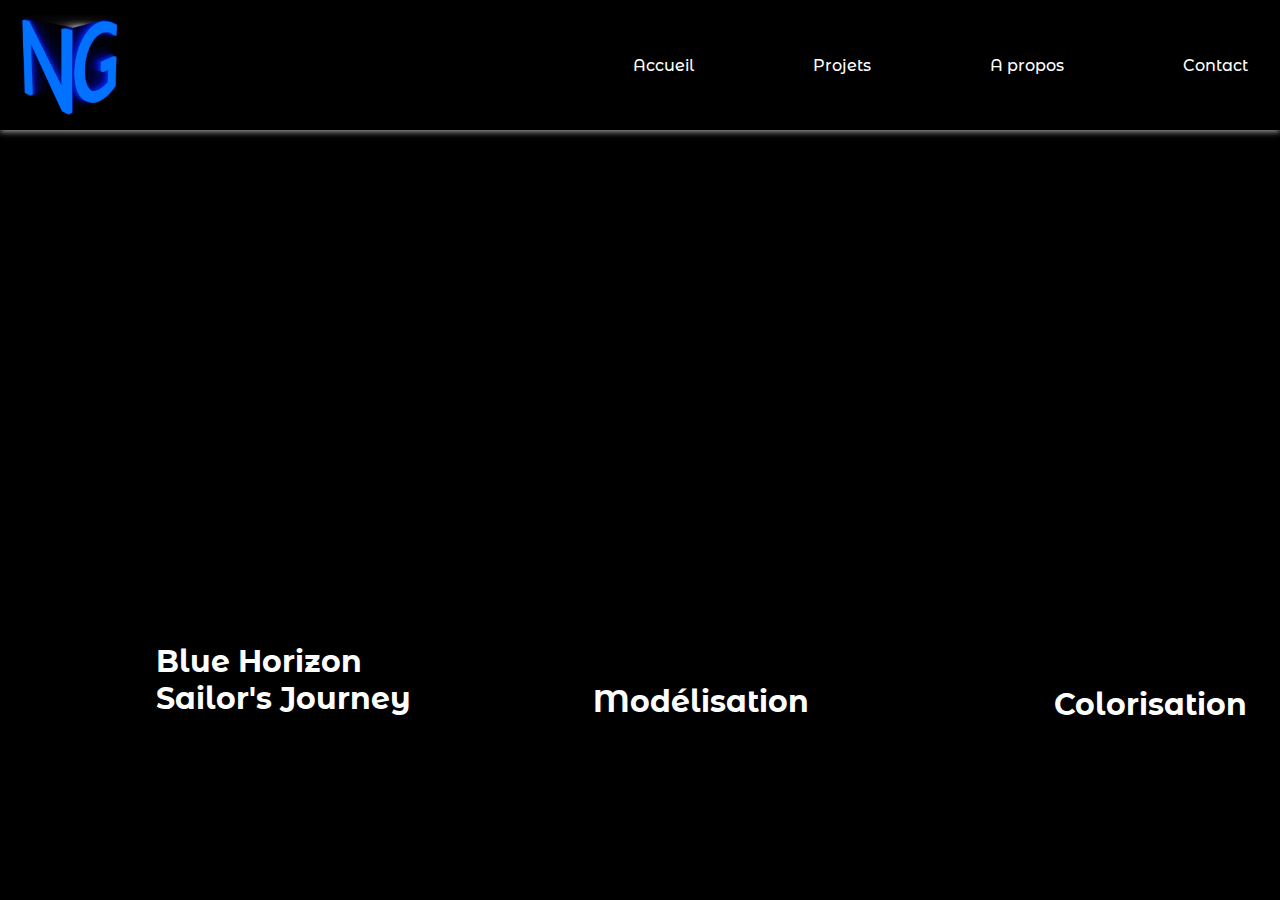
==== Blender.html @ e102a6d2 "fit" ====
<!DOCTYPE html>
<html lang="en">
<head>
    <meta charset="UTF-8">
    <meta name="viewport" content="width=device-width, initial-scale=1.0">
    <link rel="preconnect" href="https://fonts.googleapis.com">
    <link rel="preconnect" href="https://fonts.gstatic.com" crossorigin>
    <link href="https://fonts.googleapis.com/css2?family=Montserrat+Alternates:ital,wght@0,100;0,200;0,300;0,400;0,500;0,600;0,700;0,800;0,900;1,100;1,200;1,300;1,400;1,500;1,600;1,700;1,800;1,900&display=swap" rel="stylesheet">
    <link rel="icon" href="/scolarité/20250115193151.png">
    <link rel="stylesheet" href="/css/index.css">
    <title>Maya - Numa Gattolin</title>
</head>
<body>
<header>
    <div class="logo">
        <img src="/scolarité/20250115193151.png" alt="Logo Numa Gattolin" />
    </div>
    <nav>
        <ul class="menu">
            <li><a href="index.html">Accueil</a></li>
            <li>
                <a href="#">Projets</a>
                <ul class="submenu">
                    <li>
                        <a href="#">Programation</a>
                        <ul class="submenu">
                            <li><a href="#">Code</a></li>
                            <li><a href="#">Sans code</a></li>
                        </ul>
                    </li>
                    <li>
                        <a href="modélisations.html">Modélisation</a>
                        <ul class="submenu">
                            <li><a href="#">Blender</a></li>
                            <li><a href="Maya.html">Maya</a></li>
                        </ul>
                    </li>
                    <li>
                    <a href="#">Colorisation</a>
                        <ul class="submenu">
                            <li><a href="#">Spiderbot</a></li>
                        </ul>
                    </li>
                    <li>
                        <a href="#">Retouche photos</a>
                        <ul class="submenu">
                            <li><a href="#">The voice</a></li>
                            <li><a href="">Numa du shield</a></li>
                        </ul>
                    </li> 
                    <li>
                        <a href="#">Graphisme</a>
                        <ul class="submenu">
                            <li><a href="#">Pictogramme</a></li>
                            <li><a href="#">Mockups</a></li>
                            <li><a href="">Typographie</a></li>
                        </ul>
                    </li>                  
                    <li>
                        <a href="#">Montages</a>
                        <ul class="submenu">
                            <li><a href="#">Da Vinci Resolve</a></li>
                            <li><a href="#">Final Cut</a></li>
                        </ul>
                    </li>
                </ul>
            </li>
            <li><a href="">A propos</a></li>
            <li><a href="#">Contact</a></li>
        </ul>
    </nav>
</header>
<main>



<!--pro-->    
<div class="carrousel">
    <div class="carrousel-wrapper">
        <div class="carrousel-item">
            <a href="https://example.com/image1">
                <img src="/scolarité/Maya/numa-gattolin-perso-1-0009.jpg" alt="Image 1">
            </a>
        </div>
        <div class="carrousel-item">
            <a href="https://example.com/image2">
                <img src="/scolarité/Maya/numa-gattolin-capture-d-ecran-2024-06-29-175642.jpg" alt="Image 2">
            </a>
        </div>
        <div class="carrousel-item">
            <a href="https://example.com/image2">
                <img src="/scolarité/Maya/numa-gattolin-gout.jpg" alt="Image 2">
            </a>
        </div>
    </div>
</div>
<h1 class="p">Blue Horizon <br>Sailor's Journey</h1>


<!--pro-->
<!--mod-->

<div class="carrousel2">
    <div class="carrousel-wrapper2">
        <div class="carrousel-item2">
            <a href="https://example.com/image1">
                <img src="/scolarité/Maya/numa-gattolin-perso-1-0009.jpg" alt="Image 1">
            </a>
        </div>
        <div class="carrousel-item2">
            <a href="https://example.com/image2">
                <img src="/scolarité/Blender/untitled.png" alt="Image 2">
            </a>
        </div>
        <div class="carrousel-item2">
            <a href="https://example.com/image2">
                <img src="/scolarité/Blender/untitled.png" alt="Image 2">
            </a>
        </div>
    </div>
</div>
<h1 class="m">Modélisation</h1>

<!--mod-->
<!--col-->

<div class="carrousel3">
    <div class="carrousel-wrapper3">
        <div class="carrousel-item3">
            <a href="https://example.com/image1">
                <img src="/scolarité/Substance/numa-gattolin-3dajvb1d-gattolin-numa-spiderbot-substance-01.jpg" alt="Image 1">
            </a>
        </div>
    </div>
</div>
<h1 class="c">Colorisation</h1>
<!--col-->
<!--pho-->

<div class="carrousel4">
    <div class="carrousel-wrapper4">
        <div class="carrousel-item4">
            <a href="https://example.com/image1">
                <img src="/scolarité/pho/Projet The Voice .jpg" alt="Image 1">
            </a>
        </div>
        <div class="carrousel-item4">
            <a href="https://example.com/image2">
                <img src="/scolarité/pho/Projet Shield.jpg" alt="Image 2">
            </a>
        </div>
    </div>
</div>
<h1 class="ph">Retouche photo</h1>
<!--pho-->


</main>
<footer>
</footer>
<script src="script.js"></script>
</body>
</html>
---- css/index.css ----
/* Reset de base */
* {
    margin: 0;
    padding: 0;
    box-sizing: border-box;
    background-color: #000000;
}

body {
    font-family: "Montserrat Alternates", serif;
    font-weight: 500;
    font-style: normal;
    background-color: #000000;
}

header {
    background-color: #000000;
    display: flex;
    justify-content: space-between;
    align-items: center;
    padding: 15px 20px;
    color: white;
    box-shadow: 0px 2px 6px rgb(155, 155, 155);
}

.logo {
    display: flex;
    align-items: center;
}

.logo img {
    width: 100px;
    height: 100px;
    margin-right: 10px;
}

.logo h1 {
    font-size: 20px;
    color: white;
}

nav {
    flex: 1;
    display: flex;
    justify-content: flex-end;
}

.menu {
    list-style: none;
    display: flex;
    gap: 20px;
    

}

.menu li {
    position: relative;
    
}

.menu a {
    text-decoration: none;
    color: rgb(255, 255, 255);
    font-size: 16px;
    padding: 8px 12px;
    transition: background 0.3s;
    margin-left: 75px;
}

.menu a:hover {
    color: blue;
}
.submenu {
    display: none;
    position: absolute;
    top: 100%;
    left: 0;
    background-color: #000000;
    padding: 10px 0;
    list-style: none;
    border-radius: 5px;
    min-width: 200px;
    z-index: 10;

}

.submenu li {
    position: relative;
}

.submenu a {
    color: white;
    padding: 10px 15px;
    display: block;

}

.submenu a:hover {
    background-color: #000000;
    border-radius: 0;
}

.menu li:hover > .submenu {
    display: block;
}

.submenu .submenu {
    top: 0;
    left: 100%;
    border-radius: 5px;
}


/*caroussel*/
.p {
    color: white;
    margin-top: 13px;
    margin-left: 156px;
    font-size: 30px;
  }


.carrousel {
    position: relative;
    width: 400px;
    overflow: hidden;
    border-radius: 10px;
    margin-left: 85px;
    height: 400px;
    margin-top: 100px;
  }
  
  .carrousel-wrapper {
      display: flex;
      position: relative;
      animation: moveCarousel 0.1.15s linear infinite; /* Animation du défilement automatique */
  }
  
  .carrousel-item {
      min-width: 100%;
      height: 398px;
      display: flex;
      justify-content: center;
      align-items: center;
      opacity: 0;
      animation: fadeIn 20s forwards;
  }
  
  .carrousel-item img {
      width: 400px;
      height: 400px;
      object-fit: cover;
      border-radius: 10px;
  }
  
  /* Animation du fade */
  @keyframes fadeIn {
      0% {
          opacity: 0;
      }
      100% {
          opacity: 1;
      }
  }
  
  /* Animation pour faire défiler les images automatiquement */
  @keyframes moveCarousel {
      0% {
          transform: translateX(0);
      }
      33.33% {
          transform: translateX(-100%);
      }
      66.66% {
          transform: translateX(-200%);
      }
      100% {
          transform: translateX(0);
      }
  }

  .m {
    color: white;
    margin-top: 13px;
    margin-left: 593px;
    font-size: 30px;
  }

  .carrousel2 {
    position: relative;
    width: 400px;
    overflow: hidden;
    border-radius: 10px;
    margin-left: 521px;
    height: 400px;
    margin-top: -447px;
  }
  
  .carrousel-wrapper2 {
      display: flex;
      position: relative;
      animation: moveCarousel 0.1.15s linear infinite; /* Animation du défilement automatique */
  }
  
  .carrousel-item2 {
      min-width: 100%;
      height: 398px;
      display: flex;
      justify-content: center;
      align-items: center;
      opacity: 0;
      animation: fadeIn 20s forwards;
  }
  
  .carrousel-item2 img {
      width: 400px;
      height: 400px;
      object-fit: cover;
      border-radius: 10px;
  }
  
  /* Animation du fade */
  @keyframes fadeIn {
      0% {
          opacity: 0;
      }
      100% {
          opacity: 1;
      }
  }
  
  /* Animation pour faire défiler les images automatiquement */
  @keyframes moveCarousel {
      0% {
          transform: translateX(0);
      }
      33.33% {
          transform: translateX(-100%);
      }
      66.66% {
          transform: translateX(-200%);
      }
      100% {
          transform: translateX(0);
      }
  }  

  .c  {
    color: white;
    margin-top: 13px;
    margin-left: 1054px;
    font-size: 30px;
   }   

  .carrousel3 {
    position: relative;
    width: 400px;
    overflow: hidden;
    border-radius: 10px;
    margin-left: 957px;
    height: 400px;
    margin-top: -447px;

  }
  
  .carrousel-wrapper3 {
      display: flex;
      position: relative;
      animation: moveCarousel 0.1.15s linear infinite; /* Animation du défilement automatique */
  }
  
  .carrousel-item3 {
      min-width: 100%;
      height: 398px;
      display: flex;
      justify-content: center;
      align-items: center;
      opacity: 0;
      animation: fadeIn 20s forwards;
  }
  
  .carrousel-item3 img {
      width: 400px;
      height: 400px;
      object-fit: cover;
      border-radius: 10px;
  }
  
  /* Animation du fade */
  @keyframes fadeIn {
      0% {
          opacity: 0;
      }
      100% {
          opacity: 1;
      }
  }
  
  /* Animation pour faire défiler les images automatiquement */
  @keyframes moveCarousel {
      0% {
          transform: translateX(0);
      }
      33.33% {
          transform: translateX(-100%);
      }
      66.66% {
          transform: translateX(-200%);
      }
      100% {
          transform: translateX(0);
      }
  }    

  .ph {
    color: white;
    margin-top: 13px;
    margin-left: 1471px;
    font-size: 30px;
   }   

  .carrousel4 {
    position: relative;
    width: 400px;
    overflow: hidden;
    border-radius: 10px;
    margin-left: 1397px;
    height: 400px;
    margin-top: -453px;
}


  
  .carrousel-wrapper4 {
      display: flex;
      position: relative;
      animation: moveCarousel 0.1.15s linear infinite; /* Animation du défilement automatique */
  }
  
  .carrousel-item4 {
      min-width: 100%;
      height: 398px;
      display: flex;
      justify-content: center;
      align-items: center;
      opacity: 0;
      animation: fadeIn 20s forwards;
  }
  
  .carrousel-item4 img {
      width: 400px;
      height: 400px;
      object-fit: cover;
      border-radius: 10px;
  }
  
  /* Animation du fade */
  @keyframes fadeIn {
      0% {
          opacity: 0;
      }
      100% {
          opacity: 1;
      }
  }
  
  /* Animation pour faire défiler les images automatiquement */
  @keyframes moveCarousel {
      0% {
          transform: translateX(0);
      }
      33.33% {
          transform: translateX(-100%);
      }
      66.66% {
          transform: translateX(-200%);
      }
      100% {
          transform: translateX(0);
      }
  }    

  .ill {
    color: white;
    margin-top: 13px;
    margin-left: 184px;
    font-size: 30px;
   }   

  .carrousel5 {
    position: relative;
    width: 400px;
    overflow: hidden;
    border-radius: 10px;
    margin-left: 85px;
    height: 400px;
    margin-top:41px;
}

  
  .carrousel-wrapper5 {
      display: flex;
      position: relative;
      animation: moveCarousel 0.1.15s linear infinite; /* Animation du défilement automatique */
  }
  
  .carrousel-item5 {
      min-width: 100%;
      height: 398px;
      display: flex;
      justify-content: center;
      align-items: center;
      opacity: 0;
      animation: fadeIn 20s forwards;
  }
  
  .carrousel-item5 img {
      width: 400px;
      height: 400px;
      object-fit: cover;
      border-radius: 10px;
  }
  
  /* Animation du fade */
  @keyframes fadeIn {
      0% {
          opacity: 0;
      }
      100% {
          opacity: 1;
      }
  }
  
  /* Animation pour faire défiler les images automatiquement */
  @keyframes moveCarousel {
      0% {
          transform: translateX(0);
      }
      33.33% {
          transform: translateX(-100%);
      }
      66.66% {
          transform: translateX(-200%);
      }
      100% {
          transform: translateX(0);
      }
  }      

  .ani {
    color: white;
    margin-top: 13px;
    margin-left: 590px;
    font-size: 30px;
   }   

  .carrousel6 {
    position: relative;
    width: 400px;
    overflow: hidden;
    border-radius: 10px;
    margin-left: 520px;
    height: 400px;
    margin-top: -454px;
}


  
  .carrousel-wrapper6 {
      display: flex;
      position: relative;
      animation: moveCarousel 0.1.15s linear infinite; /* Animation du défilement automatique */
  }
  
  .carrousel-item6 {
      min-width: 100%;
      height: 398px;
      display: flex;
      justify-content: center;
      align-items: center;
      opacity: 0;
      animation: fadeIn 20s forwards;
  }
  
  .carrousel-item6 img {
      width: 400px;
      height: 400px;
      object-fit: cover;
      border-radius: 10px;
  }
  
  /* Animation du fade */
  @keyframes fadeIn {
      0% {
          opacity: 0;
      }
      100% {
          opacity: 1;
      }
  }
  
  /* Animation pour faire défiler les images automatiquement */
  @keyframes moveCarousel {
      0% {
          transform: translateX(0);
      }
      33.33% {
          transform: translateX(-100%);
      }
      66.66% {
          transform: translateX(-200%);
      }
      100% {
          transform: translateX(0);
      }
  }    

  .mon {
    color: white;
    margin-top: 13px;
    margin-left: 1074px;
    font-size: 30px;
   }  

  .carrousel7 {
    position: relative;
    width: 400px;
    overflow: hidden;
    border-radius: 10px;
    margin-left: 957px;
    height: 400px;
    margin-top: -454px;
}

  
  .carrousel-wrapper7 {
      display: flex;
      position: relative;
      animation: moveCarousel 0.1.15s linear infinite; /* Animation du défilement automatique */
  }
  
  .carrousel-item7 {
      min-width: 100%;
      height: 398px;
      display: flex;
      justify-content: center;
      align-items: center;
      opacity: 0;
      animation: fadeIn 20s forwards;
  }
  
  .carrousel-item7 img {
      width: 400px;
      height: 400px;
      object-fit: cover;
      border-radius: 10px;
  }
  
  /* Animation du fade */
  @keyframes fadeIn {
      0% {
          opacity: 0;
      }
      100% {
          opacity: 1;
      }
  }
  
  /* Animation pour faire défiler les images automatiquement */
  @keyframes moveCarousel {
      0% {
          transform: translateX(0);
      }
      33.33% {
          transform: translateX(-100%);
      }
      66.66% {
          transform: translateX(-200%);
      }
      100% {
          transform: translateX(0);
      }
  }  

  .mo {
    color: white;
    margin-top: 13px;
    margin-left: 1520px;
    font-size: 30px; 
   }  

  .carrousel8 {
    position: relative;
    width: 400px;
    overflow: hidden;
    border-radius: 10px;
    margin-left: 1394px;
    height: 400px;
    margin-top: -452px;
}

  
  .carrousel-wrapper8 {
      display: flex;
      position: relative;
      animation: moveCarousel 0.1.15s linear infinite; /* Animation du défilement automatique */
  }
  
  .carrousel-item8 {
      min-width: 100%;
      height: 398px;
      display: flex;
      justify-content: center;
      align-items: center;
      opacity: 0;
      animation: fadeIn 20s forwards;
  }
  
  .carrousel-item8 img {
      width: 400px;
      height: 400px;
      object-fit: cover;
      border-radius: 10px;
  }
  
  /* Animation du fade */
  @keyframes fadeIn {
      0% {
          opacity: 0;
      }
      100% {
          opacity: 1;
      }
  }
  
  /* Animation pour faire défiler les images automatiquement */
  @keyframes moveCarousel {
      0% {
          transform: translateX(0);
      }
      33.33% {
          transform: translateX(-100%);
      }
      66.66% {
          transform: translateX(-200%);
      }
      100% {
          transform: translateX(0);
      }
  }   
  
  /* Responsive */
@media screen and (max-width: 1024px) {
    nav ul {
        flex-direction: column;
        align-items: center;
    }

    .submenu {
        position: static;
        width: 100%;
    }

    .submenu li {
        text-align: center;
    }
}

@media screen and (max-width: 768px) {
    header {
        flex-direction: column;
        text-align: center;
    }
    
    .carrousel,
    .carrousel2,
    .carrousel3,
    .carrousel4,
    .carrousel5,
    .carrousel6,
    .carrousel7 {
        flex-wrap: wrap;
        justify-content: center;
    }
}

@media screen and (max-width: 480px) {
    .logo img {
        height: 40px;
    }
    
    nav ul {
        display: none;
        flex-direction: column;
        width: 100%;
    }

    nav ul.active {
        display: flex;
    }

    .menu-toggle {
        display: block;
        cursor: pointer;
        background-color: #444;
        padding: 10px;
        text-align: center;
        color: white;
    }
}
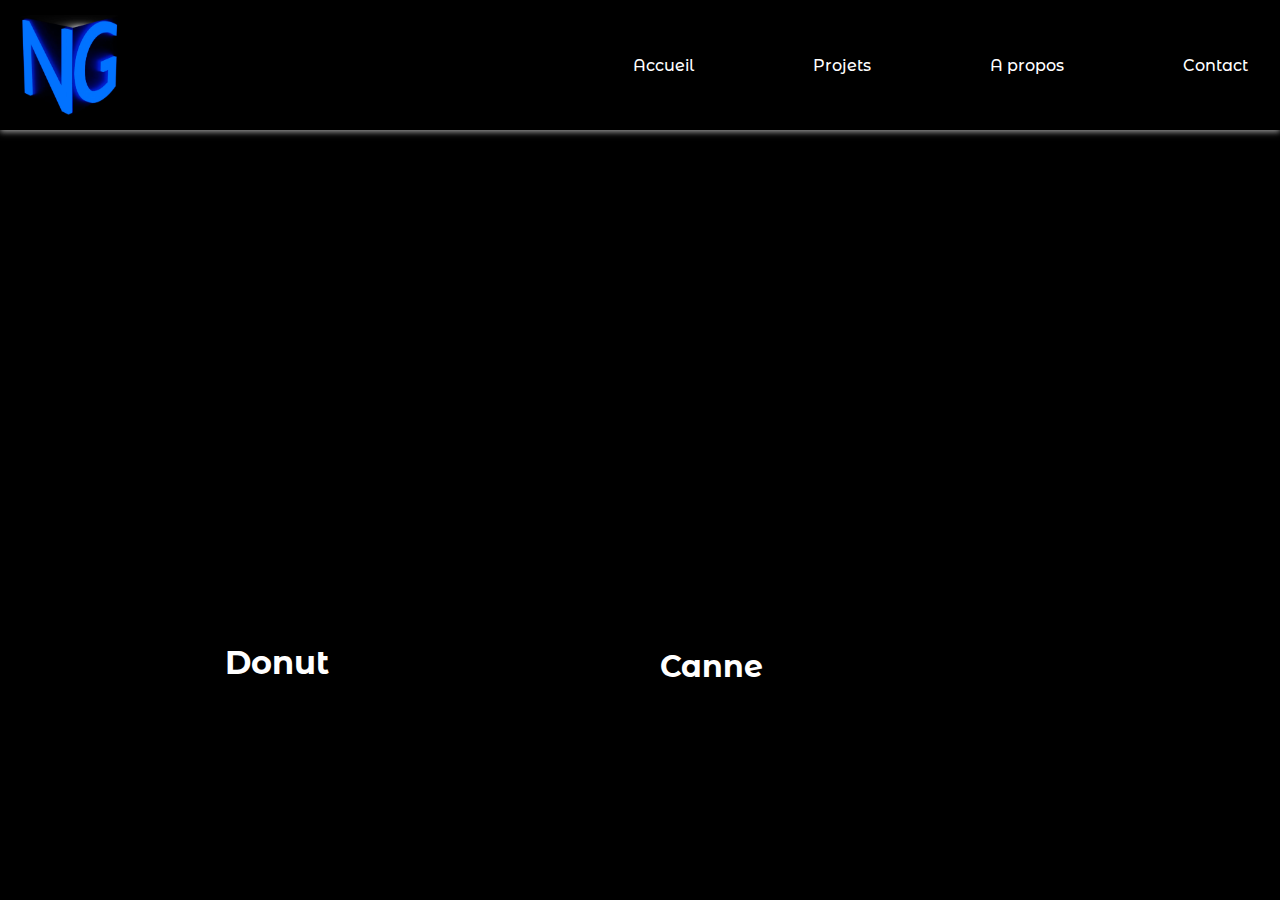
==== commit b57ff370: "fit" ====
--- a/Blender.html
+++ b/Blender.html
@@ -7,8 +7,8 @@
     <link rel="preconnect" href="https://fonts.gstatic.com" crossorigin>
     <link href="https://fonts.googleapis.com/css2?family=Montserrat+Alternates:ital,wght@0,100;0,200;0,300;0,400;0,500;0,600;0,700;0,800;0,900;1,100;1,200;1,300;1,400;1,500;1,600;1,700;1,800;1,900&display=swap" rel="stylesheet">
     <link rel="icon" href="/scolarité/20250115193151.png">
-    <link rel="stylesheet" href="/css/index.css">
-    <title>Maya - Numa Gattolin</title>
+    <link rel="stylesheet" href="/css/Blender.css">
+    <title>Blender - Numa Gattolin</title>
 </head>
 <body>
 <header>
@@ -72,87 +72,33 @@
 </header>
 <main>
 
-
-
-<!--pro-->    
+<!--ble-->    
 <div class="carrousel">
     <div class="carrousel-wrapper">
         <div class="carrousel-item">
             <a href="https://example.com/image1">
-                <img src="/scolarité/Maya/numa-gattolin-perso-1-0009.jpg" alt="Image 1">
-            </a>
-        </div>
-        <div class="carrousel-item">
-            <a href="https://example.com/image2">
-                <img src="/scolarité/Maya/numa-gattolin-capture-d-ecran-2024-06-29-175642.jpg" alt="Image 2">
-            </a>
-        </div>
-        <div class="carrousel-item">
-            <a href="https://example.com/image2">
-                <img src="/scolarité/Maya/numa-gattolin-gout.jpg" alt="Image 2">
+                <img src="/scolarité/Blender/untitled.png" alt="Image 1">
             </a>
         </div>
     </div>
 </div>
-<h1 class="p">Blue Horizon <br>Sailor's Journey</h1>
+<h1 class="p">Donut</h1>
 
-
-<!--pro-->
-<!--mod-->
+<!--ble-->
+<!--maya-->
 
 <div class="carrousel2">
     <div class="carrousel-wrapper2">
         <div class="carrousel-item2">
             <a href="https://example.com/image1">
-                <img src="/scolarité/Maya/numa-gattolin-perso-1-0009.jpg" alt="Image 1">
-            </a>
-        </div>
-        <div class="carrousel-item2">
-            <a href="https://example.com/image2">
-                <img src="/scolarité/Blender/untitled.png" alt="Image 2">
-            </a>
-        </div>
-        <div class="carrousel-item2">
-            <a href="https://example.com/image2">
-                <img src="/scolarité/Blender/untitled.png" alt="Image 2">
+                <img src="/scolarité/Blender/Canne.png" alt="Image 1">
             </a>
         </div>
     </div>
 </div>
-<h1 class="m">Modélisation</h1>
+<h1 class="m">Canne</h1>
 
-<!--mod-->
-<!--col-->
-
-<div class="carrousel3">
-    <div class="carrousel-wrapper3">
-        <div class="carrousel-item3">
-            <a href="https://example.com/image1">
-                <img src="/scolarité/Substance/numa-gattolin-3dajvb1d-gattolin-numa-spiderbot-substance-01.jpg" alt="Image 1">
-            </a>
-        </div>
-    </div>
-</div>
-<h1 class="c">Colorisation</h1>
-<!--col-->
-<!--pho-->
-
-<div class="carrousel4">
-    <div class="carrousel-wrapper4">
-        <div class="carrousel-item4">
-            <a href="https://example.com/image1">
-                <img src="/scolarité/pho/Projet The Voice .jpg" alt="Image 1">
-            </a>
-        </div>
-        <div class="carrousel-item4">
-            <a href="https://example.com/image2">
-                <img src="/scolarité/pho/Projet Shield.jpg" alt="Image 2">
-            </a>
-        </div>
-    </div>
-</div>
-<h1 class="ph">Retouche photo</h1>
-<!--pho-->
+<!--maya-->
 
 
 </main>
--- a/css/Blender.css
+++ b/css/Blender.css
@@ -0,0 +1,711 @@
+/* Reset de base */
+* {
+    margin: 0;
+    padding: 0;
+    box-sizing: border-box;
+    background-color: #000000;
+}
+
+body {
+    font-family: "Montserrat Alternates", serif;
+    font-weight: 500;
+    font-style: normal;
+    background-color: #000000;
+}
+
+header {
+    background-color: #000000;
+    display: flex;
+    justify-content: space-between;
+    align-items: center;
+    padding: 15px 20px;
+    color: white;
+    box-shadow: 0px 2px 6px rgb(155, 155, 155);
+}
+
+.logo {
+    display: flex;
+    align-items: center;
+}
+
+.logo img {
+    width: 100px;
+    height: 100px;
+    margin-right: 10px;
+}
+
+.logo h1 {
+    font-size: 20px;
+    color: white;
+}
+
+nav {
+    flex: 1;
+    display: flex;
+    justify-content: flex-end;
+}
+
+.menu {
+    list-style: none;
+    display: flex;
+    gap: 20px;
+    
+
+}
+
+.menu li {
+    position: relative;
+    
+}
+
+.menu a {
+    text-decoration: none;
+    color: rgb(255, 255, 255);
+    font-size: 16px;
+    padding: 8px 12px;
+    transition: background 0.3s;
+    margin-left: 75px;
+}
+
+.menu a:hover {
+    color: blue;
+}
+.submenu {
+    display: none;
+    position: absolute;
+    top: 100%;
+    left: 0;
+    background-color: #000000;
+    padding: 10px 0;
+    list-style: none;
+    border-radius: 5px;
+    min-width: 200px;
+    z-index: 10;
+
+}
+
+.submenu li {
+    position: relative;
+}
+
+.submenu a {
+    color: white;
+    padding: 10px 15px;
+    display: block;
+
+}
+
+.submenu a:hover {
+    background-color: #000000;
+    border-radius: 0;
+}
+
+.menu li:hover > .submenu {
+    display: block;
+}
+
+.submenu .submenu {
+    top: 0;
+    left: 100%;
+    border-radius: 5px;
+}
+
+
+
+
+/*caroussel*/
+.p {
+    color: white;
+    margin-top: 13px;
+    margin-left: 225px;
+  }
+
+
+.carrousel {
+    position: relative;
+    width: 400px;
+    overflow: hidden;
+    border-radius: 10px;
+    margin-left: 85px;
+    height: 400px;
+    margin-top: 100px;
+  }
+  
+  .carrousel-wrapper {
+      display: flex;
+      position: relative;
+      animation: moveCarousel 0.1.15s linear infinite; /* Animation du défilement automatique */
+  }
+  
+  .carrousel-item {
+      min-width: 100%;
+      height: 398px;
+      display: flex;
+      justify-content: center;
+      align-items: center;
+      opacity: 0;
+      animation: fadeIn 20s forwards;
+  }
+  
+  .carrousel-item img {
+      width: 400px;
+      height: 400px;
+      object-fit: cover;
+      border-radius: 10px;
+  }
+  
+  /* Animation du fade */
+  @keyframes fadeIn {
+      0% {
+          opacity: 0;
+      }
+      100% {
+          opacity: 1;
+      }
+  }
+  
+  /* Animation pour faire défiler les images automatiquement */
+  @keyframes moveCarousel {
+      0% {
+          transform: translateX(0);
+      }
+      33.33% {
+          transform: translateX(-100%);
+      }
+      66.66% {
+          transform: translateX(-200%);
+      }
+      100% {
+          transform: translateX(0);
+      }
+  }
+
+  .m {
+    color: white;
+    margin-top: 13px;
+    margin-left: 660px;
+    font-size: 30px;
+  }
+
+  .carrousel2 {
+    position: relative;
+    width: 400px;
+    overflow: hidden;
+    border-radius: 10px;
+    margin-left: 521px;
+    height: 400px;
+    margin-top: -447px;
+  }
+  
+  .carrousel-wrapper2 {
+      display: flex;
+      position: relative;
+      animation: moveCarousel 0.1.15s linear infinite; /* Animation du défilement automatique */
+  }
+  
+  .carrousel-item2 {
+      min-width: 100%;
+      height: 398px;
+      display: flex;
+      justify-content: center;
+      align-items: center;
+      opacity: 0;
+      animation: fadeIn 20s forwards;
+  }
+  
+  .carrousel-item2 img {
+      width: 400px;
+      height: 400px;
+      object-fit: cover;
+      border-radius: 10px;
+  }
+  
+  /* Animation du fade */
+  @keyframes fadeIn {
+      0% {
+          opacity: 0;
+      }
+      100% {
+          opacity: 1;
+      }
+  }
+  
+  /* Animation pour faire défiler les images automatiquement */
+  @keyframes moveCarousel {
+      0% {
+          transform: translateX(0);
+      }
+      33.33% {
+          transform: translateX(-100%);
+      }
+      66.66% {
+          transform: translateX(-200%);
+      }
+      100% {
+          transform: translateX(0);
+      }
+  }  
+
+  .c  {
+    color: white;
+    margin-top: 13px;
+    margin-left: 1054px;
+    font-size: 30px;
+   }   
+
+  .carrousel3 {
+    position: relative;
+    width: 400px;
+    overflow: hidden;
+    border-radius: 10px;
+    margin-left: 957px;
+    height: 400px;
+    margin-top: -447px;
+
+  }
+  
+  .carrousel-wrapper3 {
+      display: flex;
+      position: relative;
+      animation: moveCarousel 0.1.15s linear infinite; /* Animation du défilement automatique */
+  }
+  
+  .carrousel-item3 {
+      min-width: 100%;
+      height: 398px;
+      display: flex;
+      justify-content: center;
+      align-items: center;
+      opacity: 0;
+      animation: fadeIn 20s forwards;
+  }
+  
+  .carrousel-item3 img {
+      width: 400px;
+      height: 400px;
+      object-fit: cover;
+      border-radius: 10px;
+  }
+  
+  /* Animation du fade */
+  @keyframes fadeIn {
+      0% {
+          opacity: 0;
+      }
+      100% {
+          opacity: 1;
+      }
+  }
+  
+  /* Animation pour faire défiler les images automatiquement */
+  @keyframes moveCarousel {
+      0% {
+          transform: translateX(0);
+      }
+      33.33% {
+          transform: translateX(-100%);
+      }
+      66.66% {
+          transform: translateX(-200%);
+      }
+      100% {
+          transform: translateX(0);
+      }
+  }    
+
+  .ph {
+    color: white;
+    margin-top: 13px;
+    margin-left: 1471px;
+    font-size: 30px;
+   }   
+
+  .carrousel4 {
+    position: relative;
+    width: 400px;
+    overflow: hidden;
+    border-radius: 10px;
+    margin-left: 1397px;
+    height: 400px;
+    margin-top: -453px;
+}
+
+
+  
+  .carrousel-wrapper4 {
+      display: flex;
+      position: relative;
+      animation: moveCarousel 0.1.15s linear infinite; /* Animation du défilement automatique */
+  }
+  
+  .carrousel-item4 {
+      min-width: 100%;
+      height: 398px;
+      display: flex;
+      justify-content: center;
+      align-items: center;
+      opacity: 0;
+      animation: fadeIn 20s forwards;
+  }
+  
+  .carrousel-item4 img {
+      width: 400px;
+      height: 400px;
+      object-fit: cover;
+      border-radius: 10px;
+  }
+  
+  /* Animation du fade */
+  @keyframes fadeIn {
+      0% {
+          opacity: 0;
+      }
+      100% {
+          opacity: 1;
+      }
+  }
+  
+  /* Animation pour faire défiler les images automatiquement */
+  @keyframes moveCarousel {
+      0% {
+          transform: translateX(0);
+      }
+      33.33% {
+          transform: translateX(-100%);
+      }
+      66.66% {
+          transform: translateX(-200%);
+      }
+      100% {
+          transform: translateX(0);
+      }
+  }    
+
+  .ill {
+    color: white;
+    margin-top: 13px;
+    margin-left: 184px;
+    font-size: 30px;
+   }   
+
+  .carrousel5 {
+    position: relative;
+    width: 400px;
+    overflow: hidden;
+    border-radius: 10px;
+    margin-left: 85px;
+    height: 400px;
+    margin-top:41px;
+}
+
+  
+  .carrousel-wrapper5 {
+      display: flex;
+      position: relative;
+      animation: moveCarousel 0.1.15s linear infinite; /* Animation du défilement automatique */
+  }
+  
+  .carrousel-item5 {
+      min-width: 100%;
+      height: 398px;
+      display: flex;
+      justify-content: center;
+      align-items: center;
+      opacity: 0;
+      animation: fadeIn 20s forwards;
+  }
+  
+  .carrousel-item5 img {
+      width: 400px;
+      height: 400px;
+      object-fit: cover;
+      border-radius: 10px;
+  }
+  
+  /* Animation du fade */
+  @keyframes fadeIn {
+      0% {
+          opacity: 0;
+      }
+      100% {
+          opacity: 1;
+      }
+  }
+  
+  /* Animation pour faire défiler les images automatiquement */
+  @keyframes moveCarousel {
+      0% {
+          transform: translateX(0);
+      }
+      33.33% {
+          transform: translateX(-100%);
+      }
+      66.66% {
+          transform: translateX(-200%);
+      }
+      100% {
+          transform: translateX(0);
+      }
+  }      
+
+  .ani {
+    color: white;
+    margin-top: 13px;
+    margin-left: 590px;
+    font-size: 30px;
+   }   
+
+  .carrousel6 {
+    position: relative;
+    width: 400px;
+    overflow: hidden;
+    border-radius: 10px;
+    margin-left: 520px;
+    height: 400px;
+    margin-top: -454px;
+}
+
+
+  
+  .carrousel-wrapper6 {
+      display: flex;
+      position: relative;
+      animation: moveCarousel 0.1.15s linear infinite; /* Animation du défilement automatique */
+  }
+  
+  .carrousel-item6 {
+      min-width: 100%;
+      height: 398px;
+      display: flex;
+      justify-content: center;
+      align-items: center;
+      opacity: 0;
+      animation: fadeIn 20s forwards;
+  }
+  
+  .carrousel-item6 img {
+      width: 400px;
+      height: 400px;
+      object-fit: cover;
+      border-radius: 10px;
+  }
+  
+  /* Animation du fade */
+  @keyframes fadeIn {
+      0% {
+          opacity: 0;
+      }
+      100% {
+          opacity: 1;
+      }
+  }
+  
+  /* Animation pour faire défiler les images automatiquement */
+  @keyframes moveCarousel {
+      0% {
+          transform: translateX(0);
+      }
+      33.33% {
+          transform: translateX(-100%);
+      }
+      66.66% {
+          transform: translateX(-200%);
+      }
+      100% {
+          transform: translateX(0);
+      }
+  }    
+
+  .mon {
+    color: white;
+    margin-top: 13px;
+    margin-left: 1074px;
+    font-size: 30px;
+   }  
+
+  .carrousel7 {
+    position: relative;
+    width: 400px;
+    overflow: hidden;
+    border-radius: 10px;
+    margin-left: 957px;
+    height: 400px;
+    margin-top: -454px;
+}
+
+  
+  .carrousel-wrapper7 {
+      display: flex;
+      position: relative;
+      animation: moveCarousel 0.1.15s linear infinite; /* Animation du défilement automatique */
+  }
+  
+  .carrousel-item7 {
+      min-width: 100%;
+      height: 398px;
+      display: flex;
+      justify-content: center;
+      align-items: center;
+      opacity: 0;
+      animation: fadeIn 20s forwards;
+  }
+  
+  .carrousel-item7 img {
+      width: 400px;
+      height: 400px;
+      object-fit: cover;
+      border-radius: 10px;
+  }
+  
+  /* Animation du fade */
+  @keyframes fadeIn {
+      0% {
+          opacity: 0;
+      }
+      100% {
+          opacity: 1;
+      }
+  }
+  
+  /* Animation pour faire défiler les images automatiquement */
+  @keyframes moveCarousel {
+      0% {
+          transform: translateX(0);
+      }
+      33.33% {
+          transform: translateX(-100%);
+      }
+      66.66% {
+          transform: translateX(-200%);
+      }
+      100% {
+          transform: translateX(0);
+      }
+  }  
+
+  .mo {
+    color: white;
+    margin-top: 13px;
+    margin-left: 1520px;
+    font-size: 30px; 
+   }  
+
+  .carrousel8 {
+    position: relative;
+    width: 400px;
+    overflow: hidden;
+    border-radius: 10px;
+    margin-left: 1394px;
+    height: 400px;
+    margin-top: -452px;
+}
+
+  
+  .carrousel-wrapper8 {
+      display: flex;
+      position: relative;
+      animation: moveCarousel 0.1.15s linear infinite; /* Animation du défilement automatique */
+  }
+  
+  .carrousel-item8 {
+      min-width: 100%;
+      height: 398px;
+      display: flex;
+      justify-content: center;
+      align-items: center;
+      opacity: 0;
+      animation: fadeIn 20s forwards;
+  }
+  
+  .carrousel-item8 img {
+      width: 400px;
+      height: 400px;
+      object-fit: cover;
+      border-radius: 10px;
+  }
+  
+  /* Animation du fade */
+  @keyframes fadeIn {
+      0% {
+          opacity: 0;
+      }
+      100% {
+          opacity: 1;
+      }
+  }
+  
+  /* Animation pour faire défiler les images automatiquement */
+  @keyframes moveCarousel {
+      0% {
+          transform: translateX(0);
+      }
+      33.33% {
+          transform: translateX(-100%);
+      }
+      66.66% {
+          transform: translateX(-200%);
+      }
+      100% {
+          transform: translateX(0);
+      }
+  }   
+  
+  /* Responsive */
+@media screen and (max-width: 1024px) {
+    nav ul {
+        flex-direction: column;
+        align-items: center;
+    }
+
+    .submenu {
+        position: static;
+        width: 100%;
+    }
+
+    .submenu li {
+        text-align: center;
+    }
+}
+
+@media screen and (max-width: 768px) {
+    header {
+        flex-direction: column;
+        text-align: center;
+    }
+    
+    .carrousel,
+    .carrousel2,
+    .carrousel3,
+    .carrousel4,
+    .carrousel5,
+    .carrousel6,
+    .carrousel7 {
+        flex-wrap: wrap;
+        justify-content: center;
+    }
+}
+
+@media screen and (max-width: 480px) {
+    .logo img {
+        height: 40px;
+    }
+    
+    nav ul {
+        display: none;
+        flex-direction: column;
+        width: 100%;
+    }
+
+    nav ul.active {
+        display: flex;
+    }
+
+    .menu-toggle {
+        display: block;
+        cursor: pointer;
+        background-color: #444;
+        padding: 10px;
+        text-align: center;
+        color: white;
+    }
+}
